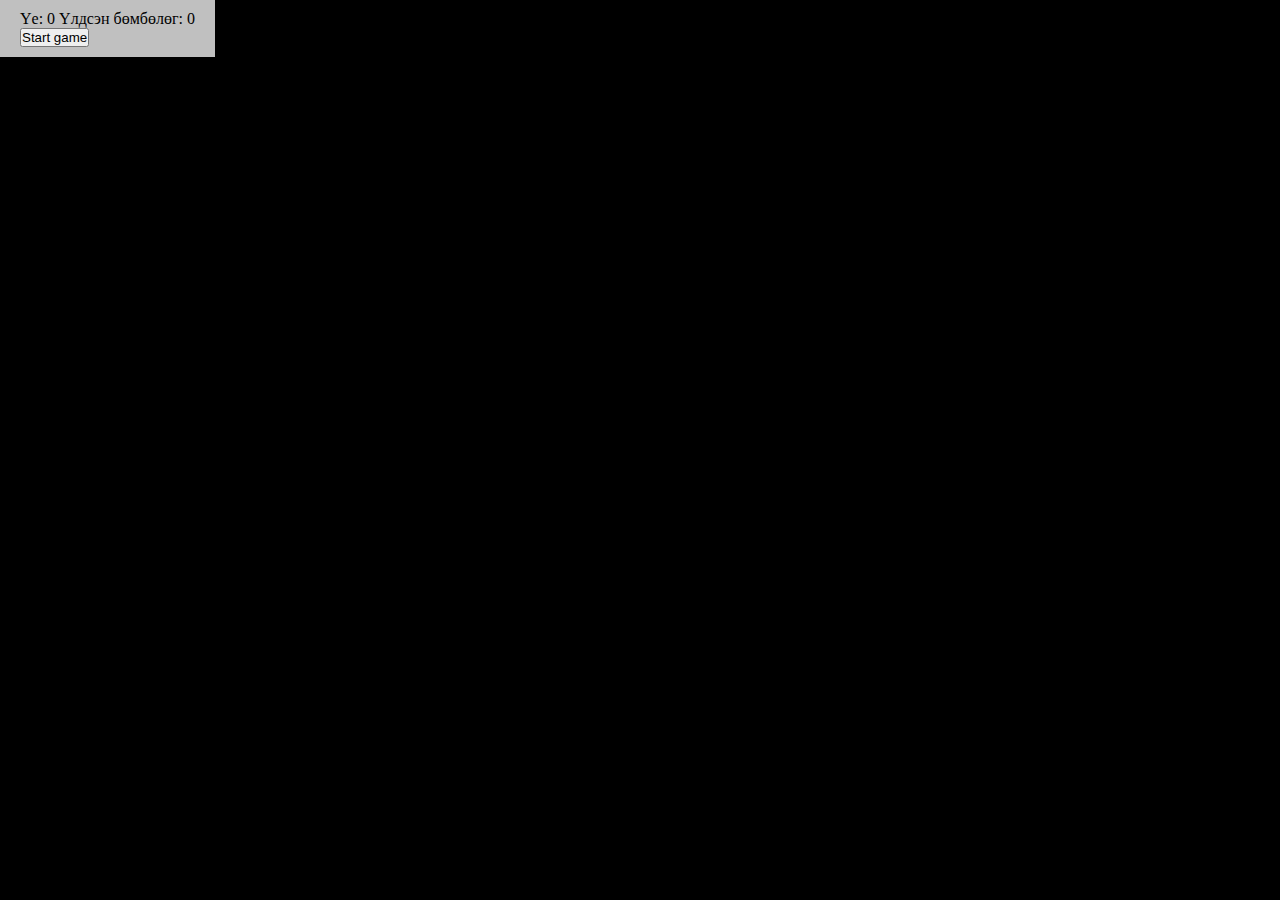
==== labortar_11/index.html @ 74802d41 "add lab@next" ====
<!DOCTYPE html>
<html lang="en">
<head>
    <meta charset="UTF-8">
    <meta http-equiv="X-UA-Compatible" content="IE=edge">
    <meta name="viewport" content="width=device-width, initial-scale=1.0">
    <link rel="stylesheet" href="style.css">
    <script src="./script.js" defer></script>
    <title>Labortar - 11</title>
</head>
<body>
    <div class="menu">Үе: <span id="level">0</span> Үлдсэн бөмбөлөг: <span id="count">0</span><br><button id="startGame">Start game</button></div>
    <div id="display"></div>
</body>
</html>
---- labortar_11/style.css ----
* {
    margin: 0;
    padding: 0;
    box-sizing: border-box;
}
body {
    overflow-x: hidden;
}
.menu {
    position: absolute;
    z-index: 10;
    background-color: silver;
    padding: 10px 20px;
    font-size: 16px;
}
#display {
    background: #000;
    width: 100%;
    height: 100%;
    min-width: 100vw;
    min-height: 100vh;
    /* z-index: 100; */
    position: relative;
}

.bubble {
    position: absolute;
    left: 100px;
    top: 100px;
    background-color: #f00;
    width: 50px;
    height: 50px;
    border-radius: 25px;
}
.bubble .active {
  -webkit-animation-name: cssAnimation;
  -webkit-animation-duration: 3s;
  -webkit-animation-iteration-count: 1;
  -webkit-animation-timing-function: ease;
  -webkit-animation-fill-mode: forwards;
}

@-webkit-keyframes cssAnimation {
  from {
    -webkit-transform: rotate(0deg) scale(1) skew(0deg) translate(100px);
  }
  to {
    -webkit-transform: rotate(0deg) scale(2) skew(0deg) translate(100px);
  }
}
.bubble div {
    position: absolute;
    left: 10px;
    top: 10px;
    background-color: #fff;
    width: 10px;
    height: 10px;
    border-radius: 5px;
}
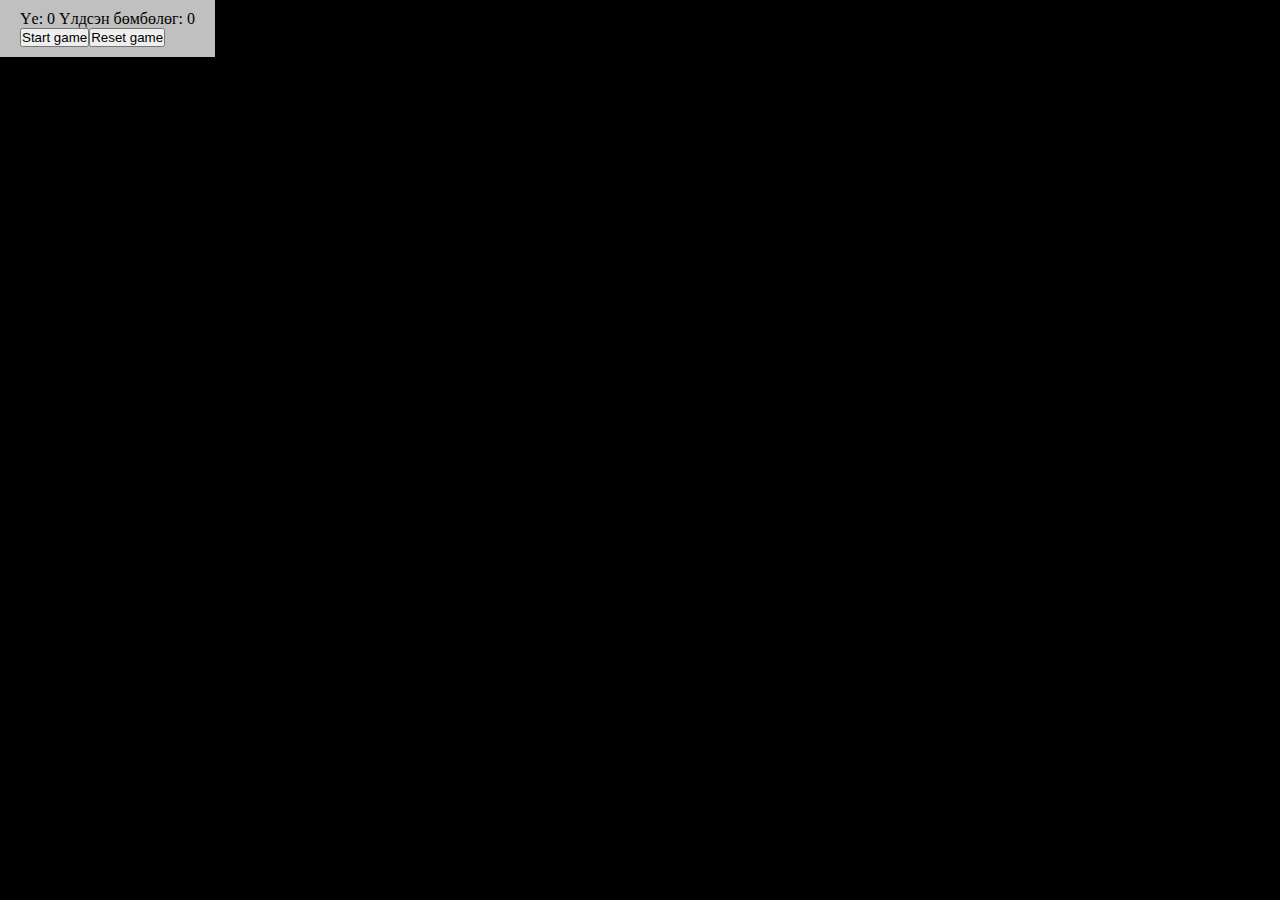
==== commit 7001b63e: "For Buyanaa lab@last kkk" ====
--- a/labortar_11/index.html
+++ b/labortar_11/index.html
@@ -9,7 +9,7 @@
     <title>Labortar - 11</title>
 </head>
 <body>
-    <div class="menu">Үе: <span id="level">0</span> Үлдсэн бөмбөлөг: <span id="count">0</span><br><button id="startGame">Start game</button></div>
+    <div class="menu">Үе: <span id="level">0</span> Үлдсэн бөмбөлөг: <span id="count">0</span><br><button id="startGame">Start game</button><button id="resetGame">Reset game</button></div>
     <div id="display"></div>
 </body>
 </html>--- a/labortar_11/style.css
+++ b/labortar_11/style.css
@@ -25,8 +25,8 @@
 
 .bubble {
     position: absolute;
-    left: 100px;
-    top: 100px;
+    left: 100;
+    top: 100;
     background-color: #f00;
     width: 50px;
     height: 50px;
@@ -50,8 +50,8 @@
 }
 .bubble div {
     position: absolute;
-    left: 10px;
-    top: 10px;
+    left: 10;
+    top: 10;
     background-color: #fff;
     width: 10px;
     height: 10px;
